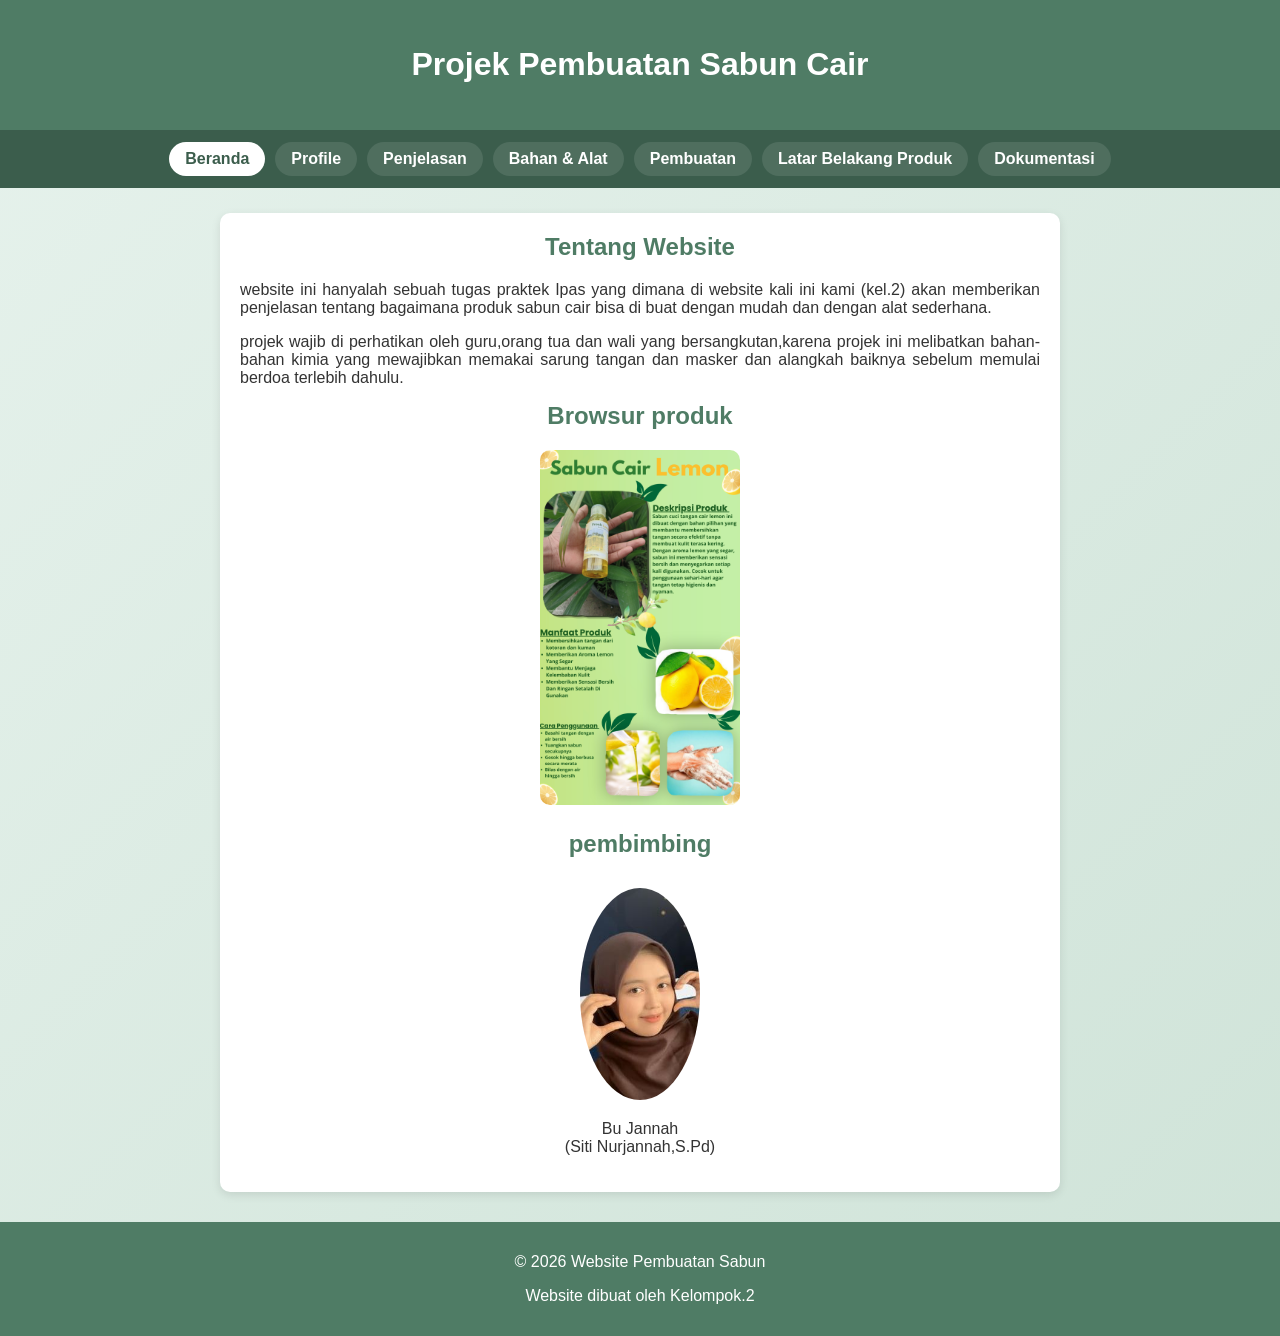
==== index.html @ 45843821 "uploads file" ====
<!DOCTYPE html>

<html>
<head>
  <meta http-equiv="CONTENT-TYPE" content="text/html; charset=UTF-8">
  <meta name="viewport" content="width=device-width, initial-scale=1.0">
  <title>Projek Praktek Ipas Kel.2</title>
  <link rel="stylesheet" href="beranda.css">
</head>
<body>
  
  
  <header>
    <h1>Projek Pembuatan Sabun Cair</h1>
  </header>
  
  <nav>
   <a href="index.html" class="active" >Beranda</a>
    <a href="profile.html">Profile</a>
    <a href="penjelasan.html">Penjelasan</a>
    <a href="bahan.html">Bahan & Alat</a>
    <a href="pembuatan.html">Pembuatan</a>
    <a href="latar_belakang.html">Latar Belakang Produk</a>
    <a href="dokumentasi.html" >Dokumentasi</a>
</nav>
  
  <section>
    <h1>Tentang Website</h1>
    <p class="p1">website ini hanyalah sebuah tugas praktek Ipas yang dimana di website kali ini kami (kel.2)
      akan memberikan penjelasan tentang bagaimana produk sabun cair bisa di buat dengan mudah
      dan dengan alat sederhana.</p>
    <p class="p2">projek wajib di perhatikan oleh guru,orang tua dan wali yang bersangkutan,karena projek ini
      melibatkan bahan-bahan kimia yang mewajibkan memakai sarung tangan dan masker dan alangkah baiknya
      sebelum memulai berdoa terlebih dahulu.
    </p>
    <h2>Browsur produk</h2>
    <div class="hasil">
    <img src="hasil.jpg">
    </div>
    <div class="guru">
      <h2 class="jawa">pembimbing</h2>
  <img src="Bu jannah.jpg">
  <p>Bu Jannah <br>(Siti Nurjannah,S.Pd)</p>
</div>
  </section>
  
  <footer>
  <p>© 2026 Website Pembuatan Sabun</p>
  <p >Website dibuat oleh Kelompok.2</p>
</footer>
</body>
</html>
---- beranda.css ----
body {
    font-family: Arial, sans-serif;
    margin: 0;
    background: linear-gradient(135deg, #e6f2ec, #cfe3d8);
    color: #333;
}

header {
    background: #4f7c65;
    color: white;
    text-align: center;
    padding: 25px 10px;
}

nav {
    display: flex;
    justify-content: center;
    flex-wrap: wrap;
    gap: 10px;
    background: #3b5d4c;
    padding: 12px;
}

nav a {
    color: white;
    text-decoration: none;
    padding: 8px 16px;
    border-radius: 20px;
    background: rgba(255,255,255,0.1);
    transition: 0.3s;
    font-weight: bold;
}

nav a:hover {
    background: white;
    color: #3b5d4c;
}

nav a.active {
    background: white;
    color: #3b5d4c;
}

section {
    max-width: 800px;
    margin: 25px auto;
    padding: 20px;
    background: white;
    border-radius: 10px;
    box-shadow: 0 3px 10px rgba(0,0,0,0.1);
    text-align: center;
}

section h1 {
    margin-top: 0;
    color: #4f7c65;
}

h2 {
    margin-top: 0;
    color: #4f7c65;
}

.p1, .p2 {
    text-align: justify;
    margin-bottom: 15px;
}

section img {
    margin-top: 10px;
    border-radius: 10px;
}

.hasil img{
    display: block;
    margin: 10px auto;
    max-width: 200px;
    border-radius: 10px;
    height: auto;
}

.guru {
    margin-top: 25px;
}

.guru img {
    width: 120px;
    border-radius: 50%;
    margin-top: 10px;
    background-color: 4f7c65;
}


footer {
    text-align: center;
    padding: 15px;
    background: #4f7c65;
    color: white;
    margin-top: 30px;
}
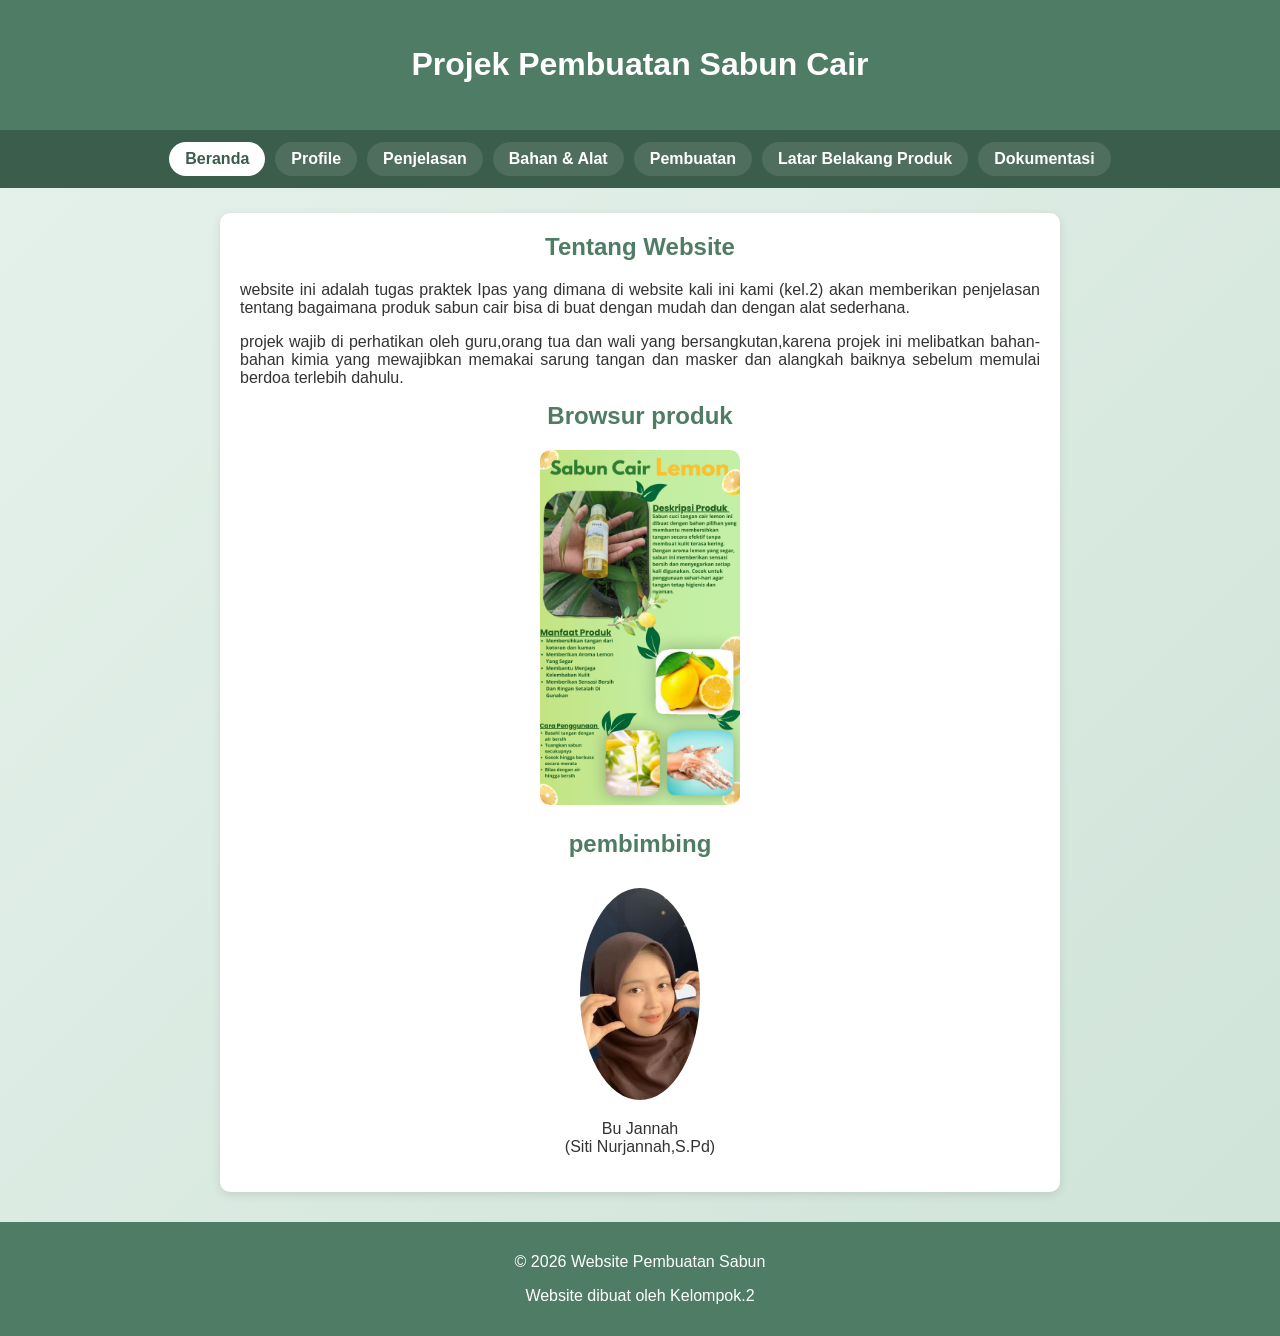
==== commit 575b9744: "Correct description of website purpose in index.html" ====
--- a/index.html
+++ b/index.html
@@ -26,7 +26,7 @@
   
   <section>
     <h1>Tentang Website</h1>
-    <p class="p1">website ini hanyalah sebuah tugas praktek Ipas yang dimana di website kali ini kami (kel.2)
+    <p class="p1">website ini adalah tugas praktek Ipas yang dimana di website kali ini kami (kel.2)
       akan memberikan penjelasan tentang bagaimana produk sabun cair bisa di buat dengan mudah
       dan dengan alat sederhana.</p>
     <p class="p2">projek wajib di perhatikan oleh guru,orang tua dan wali yang bersangkutan,karena projek ini
